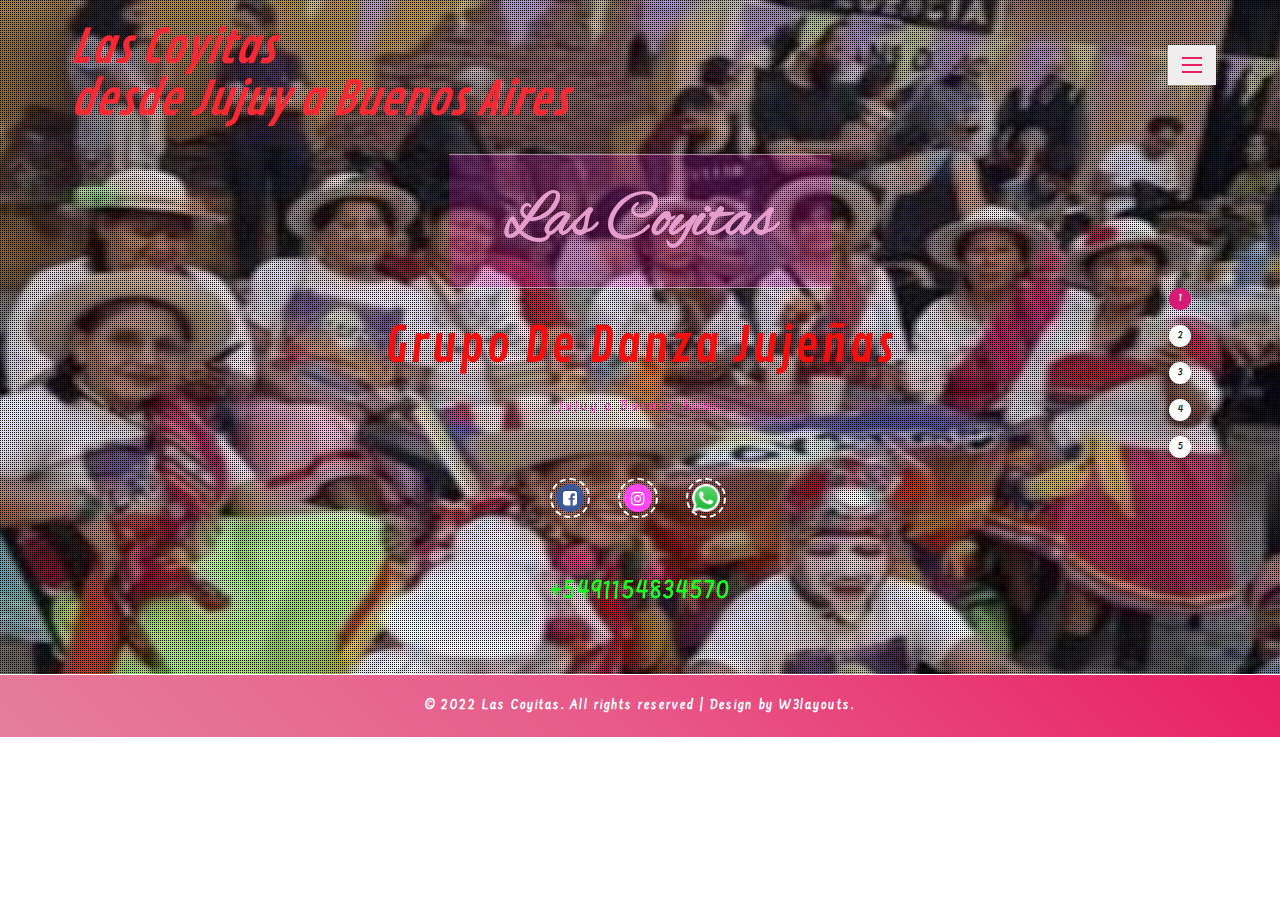
==== docs/index.html @ 51edc8f6 "no message" ====
<!--
	Author: W3layouts
	Author URL: http://w3layouts.com
	License: Creative Commons Attribution 3.0 Unported
	License URL: http://creativecommons.org/licenses/by/3.0/
-->
<!DOCTYPE html>
<html lang="en">
<head>
<title>Las Coyitas desde Jujuy a Buenos Aires</title>
<!-- Meta tag Keywords -->
<meta http-equiv="X-UA-Compatible" content="chrome=1">
<meta name="viewport" content="width=device-width, initial-scale=1.0"&amp;gt;>
<meta http-equiv="Content-Type" content="text/html; charset=utf-8" />
<meta name="keywords" content="Dance web template, Bootstrap Web Templates, Flat Web Templates, Android Compatible web template, Smartphone Compatible web template, free webdesigns for Nokia, Samsung, LG, SonyEricsson, Motorola web design" />
<script type="application/x-javascript"> addEventListener("load", function() { setTimeout(hideURLbar, 0); }, false);
function hideURLbar(){ window.scrollTo(0,1); } </script>
<!--// Meta tag Keywords -->
<!-- css files -->
<link rel="stylesheet" href="css/bootstrap.css"> <!-- Bootstrap-Core-CSS -->
<link rel="stylesheet" href="css/style.css" type="text/css" media="all" /> <!-- Style-CSS --> 
<link rel="stylesheet" href="css/font-awesome.css"> <!-- Font-Awesome-Icons-CSS -->
<link rel="stylesheet" href="css/flexslider.css" type="text/css" media="screen" property="" /> <!-- Flexslider-CSS -->
<!-- //css files -->
<link href="//fonts.googleapis.com/css?family=Alex+Brush&amp;subset=latin-ext" rel="stylesheet">
<link href="//fonts.googleapis.com/css?family=Contrail+One" rel="stylesheet">
<link href="//fonts.googleapis.com/css?family=Farsan&amp;subset=gujarati,latin-ext,vietnamese" rel="stylesheet">
<style>
	img,div.class.container{max-width:100%;height:auto;width: auto;}
	</style>
</head>
<body> 
<!-- banner -->
<div class="main-agile">
	<div class="banner">
	<div class="w3l-overlay">
		<div class="container">
			<h1><a class="w3l-logo" href="index.html">Las Coyitas <br> desde Jujuy a Buenos Aires</a></h1>
			<div class="w3l_banner_info">
				<section class="slider">
					<div class="flexslider">
						<ul class="slides">
							<li>
								<div class="wthree_banner_info_grid">
									<h6>Las Coyitas</h6>
									<h3>Grupo de Danza Jujeñas</h3>
									<p>Jujuy a Buenos Aires</p>
									<div class="social">
										<ul>
											<li><a href="https://www.facebook.com/LasCoyitasJuj" class="link facebook" target="_parent"><span class="fa fa-facebook-square"></span></a></li>
											<li><a href="https://www.instagram.com/lascoyitasjuj/" class="link instagram" target="_parent"><span class="fa fa-instagram"></span></a></li>
											<li><a href="https://wa.me/5491154834570" class="link whatsapp" target="_parent"><img src='images/whatsapp-logo.png'  alt=" " ></a></li>
										</ul>
									</div>
									<p class="w3l-img-right"><a href="https://wa.me/5491154834570"><b>+5491154834570</b></a></p>
								</div>
							</li>
							<li>
								<div class="wthree_banner_info_grid">
									<h6>Las Coyitas</h6>
									<h3>Carnaval Jujeño</h3>
									<p>Se presenta este 19 Febrero 2022 en <a href="https://tecnopolis.gob.ar/">Tecnopolis</a></p>
									<div class="social">
										<ul>
											<li><a href="https://www.facebook.com/LasCoyitasJuj" class="link facebook" target="_parent"><span class="fa fa-facebook-square"></span></a></li>
											<li><a href="https://www.instagram.com/lascoyitasjuj/" class="link instagram" target="_parent"><span class="fa fa-instagram"></span></a></li>
											<li><a href="https://wa.me/5491154834570" class="link whatsapp" target="_parent"><img src='images/whatsapp-logo.png'  alt=" " ></a></li>
										</ul>
									</div>
									<p class="w3l-img-right"><a href="https://wa.me/5491154834570"><b>+5491154834570</b></a></p>
								</div>
							</li>
							
							<li>
								<div class="wthree_banner_info_grid">
									<h6>Las Coyitas</h6>
									<h3>Carnaval Jujeño</h3>
									<p>Se presenta este 20 Febrero 2022 en <a href="https://www.facebook.com/photo/?fbid=1133397440823063&set=a.124702475025903/">Magico</a></p>
									<div class="social">
										<ul>
											<li><a href="https://www.facebook.com/LasCoyitasJuj" class="link facebook" target="_parent"><span class="fa fa-facebook-square"></span></a></li>
											<li><a href="https://www.instagram.com/lascoyitasjuj/" class="link instagram" target="_parent"><span class="fa fa-instagram"></span></a></li>
											<li><a href="https://wa.me/5491154834570" class="link whatsapp" target="_parent"><img src='images/whatsapp-logo.png'  alt=" " ></a></li>
										</ul>
									</div>
									<p class="w3l-img-right"><a href="https://wa.me/5491154834570"><b>+5491154834570</b></a></p>
								</div>
							</li>

							<li>
								<div class="wthree_banner_info_grid">
									<h6>Las Coyitas</h6>
									<h3>MUJERES ARTESANAS Y EMPRENDEDORAS</h3>
									<p>Se presentaba el Sabado 19 Marzo 2022 en la Peña 100% Folklore por<a href="https://www.facebook.com/photo?fbid=272192658435997&set=a.245875631067700">Casa de Jujuy</a></p>
									<div class="social">
										<ul>
											<li><a href="https://www.facebook.com/LasCoyitasJuj" class="link facebook" target="_parent"><span class="fa fa-facebook-square"></span></a></li>
											<li><a href="https://www.instagram.com/lascoyitasjuj/" class="link instagram" target="_parent"><span class="fa fa-instagram"></span></a></li>
											<li><a href="https://wa.me/5491154834570" class="link whatsapp" target="_parent"><img src='images/whatsapp-logo.png'  alt=" " ></a></li>
										</ul>
									</div>
									<p class="w3l-img-right"><a href="https://wa.me/5491154834570"><b>+5491154834570</b></a></p>
								</div>
							</li>

							<li>
								<div class="wthree_banner_info_grid">
									<h2>Las Coyitas</h2>
									<h3>CULTURA JUJEÑA</h3>
									<p>COSTUMBRES Y TRADICIONES</p>
									<div class="social">
										<ul>
											<li><a href="https://www.facebook.com/LasCoyitasJuj" class="link facebook" target="_parent"><span class="fa fa-facebook-square"></span></a></li>
											<li><a href="https://www.instagram.com/lascoyitasjuj/" class="link instagram" target="_parent"><span class="fa fa-instagram"></span></a></li>
											<li><a href="https://wa.me/5491154834570" class="link whatsapp" target="_parent"><img src='images/whatsapp-logo.png'  alt=" " ></a></li>
										</ul>
									</div>
									<p class="w3l-img-right"><a href="https://wa.me/5491154834570"><b>+5491154834570</b></a></p>
								</div>
							</li>
						</ul>
					</div>
				</section>
			</div>			
		</div>
	</div>
	</div>
	<!-- Nav -->
	<div class="col-md-6 w3_agile_menu">
		<div class="agileits_w3layouts_nav">
			<div id="toggle_m_nav">
				<div id="m_nav_menu" class="m_nav">
					<div class="m_nav_ham w3_agileits_ham" id="m_ham_1"></div>
					<div class="m_nav_ham" id="m_ham_2"></div>
					<div class="m_nav_ham" id="m_ham_3"></div>
				</div>
			</div>
			<div id="m_nav_container" class="m_nav wthree_bg">
				<nav class="menu menu--sebastian">
					<ul id="m_nav_list" class="m_nav menu__list">
						<li class="m_nav_item active"> <a href="index.html" class="link link--kumya"><i class="fa fa-home" aria-hidden="true"></i><span data-letters="Inicio">Inicio</span></a></li>
						<li class="m_nav_item"> <a href="galeria.html" class="link link--kumya"><i class="fa fa-picture-o" aria-hidden="true"></i><span data-letters="Galeria">Galeria</span></a></li>
						<li class="m_nav_item"> <a href="comunidad.html" class="link link--kumya"><i class="fa fa-picture-o" aria-hidden="true"></i><span data-letters="Comunidad">Comunidad</span></a></li>
					</ul>
				</nav>
			</div>
		</div>
	</div>
	<div class="clearfix"> </div>
	<!-- //Nav -->
</div>
<!-- //banner -->	
<!-- copyright -->
<div class="w3layouts_copy_right">
	<div class="container">
		<p>© 2022 Las Coyitas. All rights reserved | Design by <a href="http://w3layouts.com">W3layouts.</a></p>
	</div>
</div>
<!-- //copyright -->

<!-- js-scripts -->		
<!-- js -->
<script type="text/javascript" src="js/jquery-2.1.4.min.js"></script>
<script type="text/javascript" src="js/bootstrap.js"></script> <!-- Necessary-JavaScript-File-For-Bootstrap --> 
<!-- //js -->
<!-- flexSlider -->
<script defer src="js/jquery.flexslider.js"></script>
<script type="text/javascript">
$(window).load(function(){
  $('.flexslider').flexslider({
	animation: "slide",
	start: function(slider){
	  $('body').removeClass('loading');
	}
  });
});
</script>
<!-- //flexSlider -->
<!-- menu -->
<script type="text/javascript" src="js/main.js"></script>
<!-- //menu -->
<!-- smooth scrolling -->
<script src="js/SmoothScroll.min.js"></script>
<!-- //smooth scrolling -->
<!-- //js-scripts -->

</body>
</html>
---- docs/css/style.css ----
/*--
Author: W3layouts
Author URL: http://w3layouts.com
License: Creative Commons Attribution 3.0 Unported
License URL: http://creativecommons.org/licenses/by/3.0/
--*/
body{
	padding:0;
	margin:0;
	background:#fff;
	position:relative;
	font-family: 'Farsan', cursive;
}
body a{
    transition:0.5s all;
	-webkit-transition:0.5s all;
	-moz-transition:0.5s all;
	-o-transition:0.5s all;
	-ms-transition:0.5s all;
}
a:hover{
	text-decoration:none;
	transition:0.5s all;
	-webkit-transition:0.5s all;
	-moz-transition:0.5s all;
	-o-transition:0.5s all;
	-ms-transition:0.5s all;
}
input[type="button"],input[type="submit"]{
	transition:0.5s all;
	-webkit-transition:0.5s all;
	-moz-transition:0.5s all;
	-o-transition:0.5s all;
	-ms-transition:0.5s all;
}
h1,h2,h3,h4,h5,h6{
	margin:0;	
	font-family: 'Contrail One', cursive;
}	
p {
    margin: 0;
    font-family: 'Farsan', cursive;
    letter-spacing: 1px;
    font-size: 1.15em;
    color: #999;
    line-height: 1.9em;
}
ul{
	margin:0;
	padding:0;
}
label{
	margin:0;
}
/*-- banner --*/
.banner{
	background:url(../images/bg.jpg) no-repeat center fixed;
	background-size:cover;
	-webkit-background-size:cover;
	-moz-background-size:cover;
	-o-background-size:cover;
	-ms-background-size:cover;
	min-height:793px;
}
.w3l-overlay {
    background: url(../images/overlay.png)repeat;
    min-height: 793px;
}
.banner-2{
	background:url(../images/bg2.jpg) no-repeat center fixed;
	background-size:cover;
	-webkit-background-size:cover;
	-moz-background-size:cover;
	-o-background-size:cover;
	-ms-background-size:cover;
	min-height:730px;
}
.banner-3{
	background:url(../images/bg1.jpg) no-repeat center fixed;
	background-size:cover;
	-webkit-background-size:cover;
	-moz-background-size:cover;
	-o-background-size:cover;
	-ms-background-size:cover;
	min-height:860px;
}
.banner-4{
	background:url(../images/bg3.jpg) no-repeat center fixed;
	background-size:cover;
	-webkit-background-size:cover;
	-moz-background-size:cover;
	-o-background-size:cover;
	-ms-background-size:cover;
	min-height:930px;
}
.banner-5{
	background:url(../images/bg4.jpg) no-repeat center fixed;
	background-size:cover;
	-webkit-background-size:cover;
	-moz-background-size:cover;
	-o-background-size:cover;
	-ms-background-size:cover;
	min-height:900px;
}
.banner-6{
	background:url(../images/bg5.jpg) no-repeat center fixed;
	background-size:cover;
	-webkit-background-size:cover;
	-moz-background-size:cover;
	-o-background-size:cover;
	-ms-background-size:cover;
	min-height:900px;
}
h1 a.w3l-logo {
    font-size: 1.3em;
    margin-top: .5em;
    display: inline-block;
	color:rgb(248, 41, 51);
	font-style:italic;
	float: left;
}
.w3l-logo span {
    display: block;
    font-size: .25em;
    color: #f80f9f;
    text-transform: capitalize;
    font-weight: 100;
    letter-spacing: 15px;
}
p.w3l-img-right  {
    font-size: 2em !important;
    color: rgb(255, 255, 255) !important;
    letter-spacing: 2px !important;
    padding-top: 1.2em !important;
	margin: 0 !important;
}
/*-- //top-nav --*/
.wthree_banner_info_grid {
    text-align: center;
}
.w3l_banner_info {
    width: 62%;
    margin: 14em auto 0;
}
.w3l_banner_info h3 {
    font-size: 4em;
    color: rgb(245, 14, 14);
    text-transform: capitalize;
    letter-spacing: 2px;
}
.w3l_banner_info p {
    font-size: 1.1em;
    color: #fc34b9;
    letter-spacing: 3px;
    margin: 1.2em 0 5em;
}
.wthree_banner_info_grid h6, .wthree_banner_info_grid h2 {
    font-size: 5em;
    color: rgb(228, 157, 204);
    padding: .5em 0;
    border-bottom: 1px solid rgba(255, 255, 255, 0.51);
    border-top: 1px solid rgba(255, 255, 255, 0.51);
    width: 54%;
    margin:0 auto .5em;
    font-family: 'Alex Brush', cursive;
    font-weight: bold;
    background: rgba(238, 9, 207, 0.2);
	
}
/*--social-icons--*/
.social {
    text-align: center;
    transform: translateY(-50%);
}
.social li {
    display: inline;
    margin-right: 7px;
}
.social .link {
    display: inline-block;
    vertical-align: middle;
    position: relative;
    width: 40px;
    height: 40px;
    border-radius: 50%;
	-webkit-border-radius: 50%;
    -moz-border-radius: 50%;
    -o-border-radius: 50%;
    -ms-border-radius: 50%;
    border: 2px dashed white;
    background-clip: content-box;
    padding: 4px;
    transition: .5s;
    color: #D7D0BE;
    margin-left: 10px;
    margin-right: 8px;
    text-shadow: 0 -1px 0 rgba(0, 0, 0, 0.2),
	0 1px 0 rgba(255, 255, 255, 0.2);
    font-size: 16px;
}
.social .link span {
	display: block;
	position: absolute;
	text-align: center;
	top: 50%;
	left: 50%;
	transform: translate(-50%, -50%);
    -webkit-transform:translate(-50%, -50%);
    -ms-transform:translate(-50%, -50%);
    -o-transform: translate(-50%, -50%);
    -moz-transform: translate(-50%, -50%);
}
.social .link:hover {
    color: white;
    transform: translateX(0px) rotate(360deg);
}
.social .link.instagram {
	background-color: rgb(255, 71, 246);
	color: white;
}
.social .link.facebook {
  background-color: #3B5998;
  color: white;
}
.social .link.whastapp {
	background-color: #0fec1a;
    color: white;
}
/*--//social-icons--*/
/*-- menu --*/
.m_nav_ham{
    box-sizing: border-box;
    -webkit-transition-duration: 0.3s;
    -moz-transition-duration: 0.3s;
    -ms-transition-duration: 0.3s;
    transition-duration: 0.3s;
}
#m_nav_container {
    width: 100%;
    height: 82px;
    background-color:#eb58cb;
    position: fixed;
    display: none;
    top: 2%;
    left: 0;
    text-align: center;
}
.wthree_bg{
	-webkit-transform: translate(0, -100%);
    -ms-transform: translate(0, -100%);
    transform: translate(0, -100%);
    -webkit-transition: all 0.5s cubic-bezier(0.175, 0.885, 0.32, 1.275);
    transition: all 0.5s cubic-bezier(0.175, 0.885, 0.32, 1.275);
}
.wthree_bg.container_open{
    -webkit-transform: translate(0, 0);
    -ms-transform: translate(0, 0);
    transform: translate(0, 0);
}
#m_nav_bar {
    width: 80%;
    margin: auto;
}
#m_nav_list {
    list-style: none;
    margin:1.5em 0 0;
}
.m_nav_item {
	display: inline-block;
    margin: 0 1em;
}
.m_nav_item a {
    text-decoration: none;
    color: #fff !important;
    text-transform: uppercase;
    font-weight: 600;
    letter-spacing: 2px;
    -webkit-transition-duration: 0.5s;
    padding: 10px 30px;
}
.container_open {
    position: fixed !important;
    display: block;
    height: 120px;
}
#m_nav_menu {
    position: fixed;
    top: 4%;
    z-index: 3;
    cursor: pointer;
    right: 13%;
    background: #efeded;
    padding: .5em 1em;
}
.m_nav_ham {
    width: 20px;
    height: 2px;
    background: #E91E63;
    margin: 5px auto;
}
.m_nav_ham_1_open {
    -webkit-transform: rotate(45deg);
    -moz-transform: rotate(45deg);
    -ms-transform: rotate(45deg);
    transform: rotate(45deg);
    margin-top: 15px;
}
.m_nav_ham_2_open {
    -webkit-transform: rotate(-45deg);
    -moz-transform: rotate(-45deg);
    -ms-transform: rotate(-45deg);
    transform: rotate(-45deg);
    margin-top:-7px;
}
.m_nav_ham_3_open {
    opacity: 0;
}
.button_open {
    background: #333;
}
.menu__list li a i{
	padding-right:1em;
}
.link--kumya:hover i,.menu__list .active a i{
	color:#E91E63;
}
ul.dropdown-menu.agile_short_dropdown {
    padding: 0;
    background: none;
    box-shadow: none;
	padding-left: 3em;
    border: none;
}
ul.dropdown-menu.agile_short_dropdown li {
    color: #fff !important;
    list-style: none;
    padding: .3em 0 !important;
}
ul.dropdown-menu.agile_short_dropdown li a{
    padding:0;
	
}
.link {
	outline: none;
	position: relative;
	display: inline-block;
}
/* Kumya */
.link--kumya {
	overflow: hidden;
    line-height: 1;
}
.link--kumya:hover,.menu__list .active a {
	color:#fff;
}
.link--kumya::after {
	content: '';
	position: absolute;
	height: 100%;
	width: 100%;
	top: 0;
	right: 0;
	z-index: -1;
	background: #ffffff;
	-webkit-transform: translate3d(101%,0,0);
	transform: translate3d(101%,0,0);
	-webkit-transition: -webkit-transform 0.5s;
	transition: transform 0.5s;
	-webkit-transition-timing-function: cubic-bezier(0.7,0,0.3,1);
	transition-timing-function: cubic-bezier(0.7,0,0.3,1);
}
.link--kumya:hover::after,.menu__list .active a::after {
	-webkit-transform: translate3d(0,0,0);
	transform: translate3d(0,0,0);
}
.link--kumya span {
	display: inline-block;
    position: relative;
}
.link--kumya span::before {
	content: attr(data-letters);
	position: absolute;
	color: #212121;
	left: 2px;
	overflow: hidden;
	white-space: nowrap;
	width: 0%;
	-webkit-transition: width 0.5s;
	transition: width 0.5s;
	-webkit-transition-timing-function: cubic-bezier(0.7,0,0.3,1);
	transition-timing-function: cubic-bezier(0.7,0,0.3,1);
}
.link--kumya:hover span::before,.menu__list .active a span::before {
	width: 100%;
}
ul.dropdown-menu {
    background: #31bdfd !important;
    box-shadow: 0 0 0;
    border: none;
    top: 3em;
    left: 0 !important;
    min-width: 143px;
    text-align: center;
    right: 0 !important;
    padding: 1em 0 !important;
}
.dropdown-menu > li > a:hover, .dropdown-menu > li > a:focus {
    text-decoration: none;
    background-color: transparent !important;
    color:#fb4e4e !important;
	font-weight:600;
}
/*-- //menu --*/
/*-- //banner --*/
/*-- about section --*/
section.about-w3l, .classes-w3l, .team-agileinfo, #gallery, .mail{
	padding:3em 0;
}
section.about-w3l h3 {
    font-size: 3em;
    font-weight: bold;
    color: #03A9F4;
    letter-spacing: 1px;
}
section.about-w3l h4 {
    font-size: 1.5em;
    color: #fff;
    padding: .8em 0 2em;
    letter-spacing: 1px;
	position:relative;
}
section.about-w3l h4:after {
    content: '';
    position: absolute;
    background-color: #E91E63;
    width: 80px;
    height: 2px;
    left: 40%;
    bottom: 27%;
}
p.w3lpara-w3l {
    color: #dfdfdf;
    font-size: 1.3em;
    margin-bottom: 1em;
}
section.about-w3l div#slideshow-banner { 
	height:400px; 
	width:100%; 
	overflow:hidden; 
	position:relative; 
	margin:0px auto; 
}
section.about-w3l div#slideshow-banner ul { 
	width:100%; 
	height:100%; 
}
ul li {
	list-style-type:none;
}
section.about-w3l #slideshow-controller {
	position: absolute;
	bottom: 10px;
	left: 45%;
}
section.about-w3l #slideshow-banner ul { 
	position: relative; 
}
section.about-w3l #slideshow-banner ul .slideshow-item { 
	position: absolute; 
}
section.about-w3l #slideshow-banner ul li.slideshow-item img {
	width:100%;
	height:auto;
}
section.about-w3l #controller-left {
	position: absolute;
	left: 2%;
	top: 45%;
	cursor: pointer;
}
section.about-w3l #controller-right {
	position: absolute;
	right: 2%;
	top: 45%;
	cursor: pointer;
}
section.about-w3l .controller-item {
	display: inline-block;
	width: 10px;
	height: 10px;
	background: #f00;
	margin-right: 10px;
	border-radius: 10px;
	opacity: 0.5;
	cursor: pointer;
}
section.about-w3l .controller-item-hover {
	opacity: 1;
	background: #ccc;
	transform: rotateX(360deg);
	transition: transform 2s;
}
section.about-w3l .slideshow-transform {
	transform: scale(1.7, 1.7);
	transition: transform 8s;
}
/*-- //about section --*/
/* Shutter In Horizontal */
/*-- w3layouts --*/
/*-- agileits --*/
h2.title-w3l {
    font-size: 3.5em;
    color: rgb(172, 10, 123);
    text-align: center;
    border-bottom: 2px solid #E91E63;
    width: 23%;
    border-radius: 13px 0;
    margin: 0 auto 1.2em;
}
a.hvr-shutter-in-horizontal {
  display: inline-block;
  vertical-align: middle;
  -webkit-transform: translateZ(0);
  transform: translateZ(0);
  box-shadow: 0 0 1px rgba(0, 0, 0, 0);
  -webkit-backface-visibility: hidden;
  backface-visibility: hidden;
  -moz-osx-font-smoothing: grayscale;
  position: relative;
  background: #4baf4f;
  -webkit-transition-property: color;
  transition-property: color;
  -webkit-transition-duration: 0.3s;
  transition-duration: 0.3s;
      padding: 0.7em 1em;
	  color:#fff;
}
a.hvr-shutter-in-horizontal:before {
  content: "";
  position: absolute;
  z-index: -1;
  top: 0;
  bottom: 0;
  left: 0;
  right: 0;
  background:#f44236;
  -webkit-transform: scaleX(1);
  transform: scaleX(1);
  -webkit-transform-origin: 50%;
  transform-origin: 50%;
  -webkit-transition-property: transform;
  transition-property: transform;
  -webkit-transition-duration: 0.3s;
  transition-duration: 0.3s;
  -webkit-transition-timing-function: ease-out;
  transition-timing-function: ease-out;
}
a.hvr-shutter-in-horizontal:hover, a.hvr-shutter-in-horizontal:focus, a.hvr-shutter-in-horizontal:active {
  color: white;
}
a.hvr-shutter-in-horizontal:hover:before, a.hvr-shutter-in-horizontal:focus:before, a.hvr-shutter-in-horizontal:active:before {
  -webkit-transform: scaleX(0);
  transform: scaleX(0);
}
.col-bottom {
    margin: 1.2em 0 1.2em 0;
}
.col-bottom.two {
    margin: 0 0 1.2em 0;
}
.second-class-w3l, .team-grid-2 {
    margin-top: 4em;
}
.col-news-top .date-in {
    overflow: hidden;
    position: relative;
    display: block;
    width: 250px;
    height: 250px;
    border-radius: 50%;
	-webkit-border-radius: 50%;
    -moz-border-radius: 50%;
    -o-border-radius: 50%;
    -ms-border-radius: 50%;
}
.col-bottom a {
    margin: 1em 0;
	font-size:1em;
}
.col-news-top .date-in .month-in {
	position: absolute;
	height:100%;
	width: 50%;
	top: 0;
	left: 0;
	background: rgba(75, 235, 247, 0.34);
	text-align: center;
	-webkit-transition: all 0.3s ease;
	transition: all 0.3s ease;
}
.col-news-top .date-in:hover .month-in {
	width: 100%;
}
.col-news-top .date-in .month-in  {
	display: inline-block;
	font-weight: 800;
	text-transform: uppercase;
	color: #ffffff;
	top:23%;
	margin-top: -60px;
	position: absolute;
	left: 0;
	right: 0;
}
.col-news-top .date-in .month-in .day {
  font-size: 3.5em;
  line-height: 102px;
  margin-bottom: -24px;
  font-weight: 400;
}
.col-news-top .date-in .month-in .month {
	font-size: 14px;
	line-height: 14px;
	padding-top: 6em;
}
.col-news-top .date-in .month-in span {
	display: block;
}
span.like {
    font-size: 1.9em;
    color: #fff;
    font-weight: bold;
    text-transform: uppercase;
    letter-spacing: 2px;
    margin-top: 3.7em;
}
.col-news-top img {
    border-radius: 50%;
    -webkit-border-radius: 50%;
    -moz-border-radius: 50%;
    -o-border-radius: 50%;
    -ms-border-radius: 50%;
}
/*-- model --*/  
.modal-header h4{
	color: black;
    font-size: 2em;
    text-transform: uppercase;
    letter-spacing: 2px;
    text-align: center;
    font-weight: bold;
}
.modal-header h5 {
    color: #03A9F4;
    font-size: 1.3em;
    letter-spacing: 1px;
    text-align: center;
    margin: .5em 0 1em;
}
.modal-header span {
    font-size: 1.1em;
    color: #777;
    letter-spacing: 1px;
    line-height: 33px;
    padding-bottom: 16px;
	display:inline-block;
	margin-top:1em;
}
.modal-header img{
    float: left;
    width: 100%;
}
/*-- //model --*/  
/*-- team section --*/
/* full height demo */
html.demo-full-height,
html.demo-full-height body,
html.demo-full-height .jarallax {
    height: 100%;
}
html.demo-full-height .jarallax {
    min-height: 600px;
}
section.team-agileinfo h3.text-center {
	font-size:40px;
	font-weight:bold;
	color:#fff;
	padding-bottom:50px;
	font-family: 'Poiret One', cursive;
	position:relative;
}
section.team-agileinfo h3.text-center:before {
	content:'';
	position:absolute;
	background-color:#fff;
	width:300px;
	height:2px;
	left:20%;
	bottom:2%;
} 
section.team-agileinfo h3.text-center:after {
	content:'';
	position:absolute;
	background-color:#fff;
	width:300px;
	height:2px;
	right:20%;
	bottom:2%;
}
section.team-agileinfo span.fa.fa-star-o {
    font-size: 25px;
    color:#fff;
    display: block;
    text-align: center;
    margin-top: -16px;
    margin-bottom: 50px;
}
section.team-agileinfo .view {
	width:100%;
	height:auto;
	margin:0 auto;
	overflow: hidden;
	position: relative;
	text-align: center;
	background: #03A9F4;
    cursor: default;
}
section.team-agileinfo .view .mask1, section.team-agileinfo .view .mask2, section.team-agileinfo .view .mask3, section.team-agileinfo .view .mask4, section.team-agileinfo .view .content {
	width:100%;
	height:100%;
	position: absolute;
	overflow: hidden;
	top: 0;
	left: 0;
}
section.team-agileinfo .view img {
	display: block;
	position: relative;
}
section.team-agileinfo .view h4 {
	text-transform: uppercase;
	color: #fff;
	text-align: center;
	position: relative;
	font-size: 20px;
	font-weight:normal;
	padding: 10px;
	background:#E91E63;
	margin: 40px 0 0 0;
}
section.team-agileinfo .view ul.team-social {
	position: relative;
    padding: 25px 0;
    text-align: center;
}
section.team-agileinfo .view ul.team-social li {
	display:inline-block;
}
section.team-agileinfo .view ul.team-social li a i.fa {
	width: 37px;
    height: 37px;
    line-height: 35px;
    font-size: 16px;
    color: #fff;
    border: 1px solid #fff;
    background-color: transparent;
    text-align: center;
}
section.team-agileinfo .view ul.team-social li a i.fa.fa-facebook:hover {
	background-color:#3b5998;
	color:#fff;
	border-color:#3b5998;
}
section.team-agileinfo .view ul.team-social li a i.fa.fa-youtube:hover {
	background-color:#cd201f;
	color:#fff;
	border-color:#cd201f;
}
section.team-agileinfo .view ul.team-social li a i.fa.fa-twitter:hover {
	background-color:#1da1f2;
	color:#fff;
	border-color:#1da1f2;
}
section.team-agileinfo .view ul.team-social li a i.fa.fa-google-plus:hover {
	background-color:#dd4b39;
	color:#fff;
	border-color:#dd4b39;
}
section.team-agileinfo .view ul.team-social li a i.fa.fa-linkedin:hover {
	background-color:#0077b5;
	color:#fff;
	border-color:#0077b5;
}
section.team-agileinfo .view ul.team-social li a i.fa.fa-whatsapp:hover {
	background-color:#17f310;
	color:#fff;
	border-color:#17f50f;
}
section.team-agileinfo .view ul.team-social li a i.fa:hover {
    -webkit-animation: spin 2s linear infinite;
	animation: spin 2s linear infinite;
	-moz-animation: spin 2s linear infinite;
	-o-animation: spin 2s linear infinite;
	-ms-animation: spin 2s linear infinite;
}
@keyframes spin {
  0% { transform: rotate(0deg); }
  100% { transform: rotate(360deg); }
}
section.team-agileinfo .view p.info {
   display: inline-block;
   font-weight:normal;
   font-size: 16px;
   color: #fff;
   text-align: center;
   padding: 7px 10px;
   background:#E91E63;
   color: #fff;
   text-transform:capitalize;
}
/*-- //team section --*/
/*--portfolio--*/
.portfolio-grids {
    padding: 0;
}
/*--SAP--*/
.sap_tabs {
    clear: both;
    padding: 0;
    text-align: center;
}
.tab_box{
	background:#fd926d;
	padding: 2em;
}
.top1{
	margin-top: 2%;
}
.resp-tabs-list {
    list-style: none;
    padding: 0;
    margin: 0 auto 2em;
    text-align: center;
    display: inline-block;
}
.resp-tab-item {
    color: #03A9F4;
    font-size: 1.5em;
    font-weight: 500;
    margin-left: 1em;
    text-align: center;
    list-style: none;
    outline: none;
    -webkit-transition: 0.5s all;
    -moz-transition: 0.5s all;
    -ms-transition: 0.5s all;
    -o-transition: 0.5s all;
    transition: 0.5s all;
    padding: 0 1em;
    float: left;
	cursor: pointer;
    border-bottom: 4px double #fff;
    letter-spacing: 1px;
}
.resp-tab-active, .resp-tab-item:hover {
    text-shadow: none;
    color: #E91E63;
}
.resp-tabs-container {
	padding: 0px;
	clear: left;	
}
h2.resp-accordion {
	cursor: pointer;
	padding: 5px;
	display: none;
}
.resp-tab-content {
	display: none;
}
.resp-content-active, .resp-accordion-active {
   display: block;
}
.tab_img{
	padding:2em 0 0;
	display: block;
}
.portfolio-grids img.img-responsive {
    width: 100%; 
	-webkit-transition: .5s all;
	-moz-transition: .5s all;
    transition: .5s all;
}
.gallery-grid {
    transition: .5s all;
    overflow: hidden;
	cursor: pointer;
}
.gallery-grid:hover img {
	-webkit-transform: scale(1.1);
	-moz-transform: scale(1.1);
	-o-transform: scale(1.1);
	-ms-transform: scale(1.1);
    transform: scale(1.1);
}
/*--//portfolio--*/
/*-- //Gallery --*/
/*-- mail --*/
.agileinfo_mail_grid_right input[type="text"], .agileinfo_mail_grid_right input[type="email"], .agileinfo_mail_grid_right textarea {
    outline: none;
    padding: 10px;
    font-size: 1em;
    color: #555;
    background: #f5f5f5;
    width: 100%;
	letter-spacing:1px;
    border: 1px solid #E6E6E6;
}
.agileinfo_mail_grid_right textarea {
    min-height: 200px;
    margin: 1em 1.1em;
    width: 95.9% !important;
	resize: none;
}
.agileinfo_mail_grid_right input[type="submit"], .agileinfo_mail_grid_right input[type="reset"] {
    outline: none;
    padding: 10px 0;
    font-size: 1em;
    color: #fff;
    background: #E91E63;
    width: 46.6%;
    border: none;
	letter-spacing:1px;
    text-transform: uppercase;
    margin-left: 1em;
	-webkit-transition:0.5s all;
	-moz-transition:0.5s all;
	-o-transition:0.5s all;
	-ms-transition:0.5s all;
	 transition:0.5s all;
}
.agileinfo_mail_grid_right input[type="submit"]:hover, .agileinfo_mail_grid_right input[type="reset"]:hover {
    background: #fff;
    color: #000;
}
.agileinfo_mail_grid_right input[type="text"]:nth-child(2), .agileinfo_mail_grid_right input[type="email"] {
    margin: 1em 0 0;
}
.contact-left-w3ls .glyphicon {
    font-size: 1.2em;
    border: 1px solid #03bcf4;
    padding: 13px 15px;
    color: #4b03f4;
}
.contact-left-w3ls h4,.contact-left-w3ls h5{
	text-align:left;
}
.contact-left-w3ls h4 {
    color: #fff;
    font-size: 1.3em;
    margin-bottom: .5em;
}
.contact-left-w3ls p {
    color: #dad6d6;
}
.contact-left-w3ls p a{
	color:#dad6d6;
}
.contact-left-w3ls p a:hover{
	color:#E91E63;
}
.mail-w3 {
    padding: 2em 0;
}
.call {
    padding-bottom: 2em;
}
.contact-left-w3ls h3 {
    font-size: 2em;
    color: #f403d4;
    margin-bottom: 1em;
    text-align: left;
}
/*-- //mail --*/
.w3layouts_copy_right {
    padding: 1.2em 0;
    text-align: center;	
/* Permalink - use to edit and share this gradient: http://colorzilla.com/gradient-editor/#e57e9e+0,e85a89+47,e91e63+100 */
background: rgb(194, 72, 167); /* Old browsers */
background: -moz-linear-gradient(45deg, rgba(229,126,158,1) 0%, rgba(232,90,137,1) 47%, rgba(233,30,99,1) 100%); /* FF3.6-15 */
background: -webkit-linear-gradient(45deg, rgba(229,126,158,1) 0%,rgba(232,90,137,1) 47%,rgba(233,30,99,1) 100%); /* Chrome10-25,Safari5.1-6 */
background: linear-gradient(45deg, rgba(229,126,158,1) 0%,rgba(232,90,137,1) 47%,rgba(233,30,99,1) 100%); /* W3C, IE10+, FF16+, Chrome26+, Opera12+, Safari7+ */
}
.w3layouts_copy_right p {
    color: #fff;
    font-weight: 600;
    letter-spacing: 2px;
    font-size: 1.1em;
}
.w3layouts_copy_right p a{
	color:#fff;
	text-decoration:none;
}
.w3layouts_copy_right p a:hover{
	color:#000;
}


/*--responsive--*/

@media(max-width: 1680px){

}
@media(max-width: 1600px){

}
@media(max-width: 1440px){
	#m_nav_menu {
		top: 5%;
		right: 11%;
	}
	.w3l_banner_info {
		margin: 11em auto 0;
	}
	.banner, .w3l-overlay {
		min-height: 700px;
	}
}
@media(max-width: 1366px){
	#m_nav_menu {
		right: 7%;
	}
}
@media(max-width: 1280px){
	.wthree_banner_info_grid h6, .wthree_banner_info_grid h2 {
		font-size: 4.5em;
	}
	.w3l_banner_info h3 {
		font-size: 3.5em;
	}
	p.w3l-img-right {
		padding-top: 1em !important;
	}
	.banner, .w3l-overlay {
		min-height: 660px;
	}
	section.about-w3l, .classes-w3l, .team-agileinfo, #gallery, .mail {
		padding: 2em 0 3em;
	}
	#m_nav_menu {
		right: 5%;
	}
}
@media(max-width: 1080px){
	.m_nav_item {
		margin: 0 .5em;
	}
	.m_nav_item a {
		padding: 10px 22px;
	}
	.menu__list li a i {
		padding-right: .8em;
	}
	.wthree_banner_info_grid h6, .wthree_banner_info_grid h2 {
		font-size: 4.3em;
		padding: .4em 0;
	}
	.w3l_banner_info h3 {
		font-size: 3em;
	}
	.w3l_banner_info p {
		margin: 1em 0 4em;
	}
	.banner, .w3l-overlay {
		min-height: 620px;
	}
	p.w3l-img-right {
		font-size: 1.8em !important;
	}
	h2.title-w3l {
		font-size: 3.2em;
		margin: 0 auto 1em;
	}
	section.about-w3l h3 {
		font-size: 2.8em;
	}
	section.about-w3l h4 {
		font-size: 1.4em;
	}
	p.w3lpara-w3l {
		font-size: 1.2em;
	}
	section.team-agileinfo .view p.info {
		font-size: 15px;
		padding: 4px 15px;
	}
	section.team-agileinfo .view ul.team-social li a i.fa {
		width: 32px;
		height: 32px;
		line-height: 30px;
		font-size: 14px;
	}
	section.team-agileinfo .view h4 {
		font-size: 17px;
		margin: 31px 0 0 0;
	}
	.contact-left-w3ls .glyphicon {
		padding: 12px 13px;
	}
	.contact-left-w3ls h4 {
		margin-bottom: .3em;
	}
	.mail-w3 {
		padding: 1.8em 0;
	}
	.call {
		padding-bottom: 1.8em;
	}
	.agileinfo_mail_grid_right textarea {
		min-height: 180px;
		width: 94% !important;
	}
	.agileinfo_mail_grid_right input[type="submit"], .agileinfo_mail_grid_right input[type="reset"] {
		width: 45.5%;
	}
}
@media(max-width: 1050px){

}
@media(max-width: 1024px){
	#m_nav_menu {
		right: 4%;
		padding: .4em .8em;
	}
	section.about-w3l h3 {
		font-size: 2.7em;
	}
	h2.title-w3l {
		font-size: 3em;
	}
	.banner, .w3l-overlay {
		min-height: 610px;
	}
}
@media (max-width: 480px){
	.wthree_banner_info_grid h6, .wthree_banner_info_grid h2 {
		font-size: 4em;
		width: auto;
	}
	.w3l_banner_info h3 {
		font-size: 2.8em;
		letter-spacing: 1px;
	}
	.w3l_banner_info p {
		font-size: 1em;
		letter-spacing: 2px;
	}
	.banner, .w3l-overlay {
		min-height: 590px;
	}
	.m_nav_item a {
		padding: 10px 18px;
	}
	section.about-w3l h4:after {
		left: 30%;
		bottom: 30%;
	}
	p.w3lpara-w3l {
		font-size: 1.3em;
	}
	section.about-w3l div#slideshow-banner {
		margin: 3em auto 0;
	}
	h2.title-w3l {
		width: 32%;
	}
	.col-news-top .date-in {
		width: 200px;
		height: 200px;
	}
	span.like {
		font-size: 1.5em;
		margin-top: 3.5em;
	}
	.col-news-top .date-in .month-in {
		top: 30%;
	}
	.second-class-w3l, .team-grid-2 {
		margin-top: 3em;
	}
	.team-w3ls {
		padding: 0 .8em;
	}
	section.team-agileinfo .view ul.team-social li a i.fa {
		width: 27px;
		height: 27px;
		line-height: 26px;
		font-size: 12px;
	}
	section.team-agileinfo .view ul.team-social {
		padding: 17px 0;
	}
	section.team-agileinfo .view h4 {
		font-size: 16px;
		margin: 22px 0 0 0;
	}
	.contact-icon-wthree {
		float: left;
		width: 11%;
	}
	.agileinfo_mail_grid_right {
		margin-top: 3em;
	}
	.agileinfo_mail_grid_right textarea {
		width: 95.6% !important;
	}
	.agileinfo_mail_grid_right input[type="submit"], .agileinfo_mail_grid_right input[type="reset"] {
		width: 46.6%;
	}
}
@media(max-width: 900px){
	.menu__list li a i {
		padding-right: .5em;
	}
	.m_nav_item a {
		padding: 10px 15px;
	}
}
@media(max-width: 800px){
	.m_nav_item a {
		letter-spacing: 1px;
	}
	.m_nav_item {
		margin: 0 .2em;
	}
}
@media(max-width: 768px){
	.banner, .w3l-overlay {
		min-height: 865px;
	}
	.w3l_banner_info {
		margin: 17em auto 0;
	}
	p.w3l-img-right {
		padding-top: 2.5em !important;
	}
	#m_nav_menu {
		right: 3%;
		top: 4%;
	}
}
@media(max-width: 736px){
	.w3l_banner_info {
		margin: 9em auto 0;
	}
	p.w3l-img-right {
		padding-top: 1em !important;
	}
	.w3l_banner_info h3 {
		font-size: 2.5em;
	}
	p.w3l-img-right {
		font-size: 1.7em !important;
	}
	.banner, .w3l-overlay {
		min-height: 536px;
	}
	.wthree_banner_info_grid h6, .wthree_banner_info_grid h2 {
		font-size: 3.8em;
		width: 56%;
	}
	h2.title-w3l {
		font-size: 2.8em;
	}
	.team-w3ls {
		float: left;
		width: 50%;
		padding: 0 1.5em;
	}
	.team-w3ls:nth-child(3), .team-w3ls:nth-child(4) {
		margin-top: 3em;
	}
	section.team-agileinfo .view ul.team-social li a i.fa {
		width: 37px;
		height: 37px;
		line-height: 34px;
		font-size: 16px;
	}
	section.team-agileinfo .view h4 {
		font-size: 20px;
		margin: 72px 0 0 0;
	}
	section.team-agileinfo .view ul.team-social {
		padding: 30px 0;
	}
	section.team-agileinfo .view p.info {
		font-size: 16px;
	}
	.contact-left-w3ls h3 {
		font-size: 1.8em;
	}
	.wthree_contact_left_grid {
		float: left;
		width: 50%;
	}
	#m_nav_container {
		height: 365px;
	}
	.m_nav_item {
		display: block;
		margin: 1em 0;
	}
	.m_nav_item a {
		padding: 11px 31px;
	}
	.m_nav_item a {
		letter-spacing: 2px;
	}
	section.about-w3l h3 {
		font-size: 2.6em;
	}
	section.about-w3l h4 {
		font-size: 1.35em;
	}
	section.about-w3l h4:after {
		left: 28%;
	}
}
@media(max-width: 667px){
	section.team-agileinfo .view h4 {
		margin: 60px 0 0 0;
	}
	.col-news-top .date-in {
		width: 180px;
		height: 180px;
	}
	.col-news-top .date-in .month-in {
		top: 34%;
	}
	span.like {
		margin-top: 3em;
	}
}
@media(max-width: 640px){
	h1 a.w3l-logo {
		font-size: 1.2em;
	}
	.w3l-logo span {
		letter-spacing: 14px;
	}
	.wthree_banner_info_grid h6, .wthree_banner_info_grid h2 {
		font-size: 3.5em;
	}
	.wthree_banner_info_grid h6, .wthree_banner_info_grid h2 {
		font-size: 3.5em;
	}
	p.w3l-img-right {
		font-size: 1.6em !important;
	}
	.w3l_banner_info h3 {
		font-size: 2.3em;
	}
	h2.title-w3l {
		font-size: 2.6em;
	}
	section.about-w3l h3 {
		font-size: 2.5em;
	}
	section.about-w3l h4:after {
		left: 33%;
	}
	.col-news-top .date-in {
		width: 165px;
		height: 165px;
	}
	span.like {
		margin-top: 3.5em;
		font-size: 1.3em;
	}
}
@media(max-width: 600px){
	.wthree_banner_info_grid h6, .wthree_banner_info_grid h2 {
		font-size: 3.2em;
	}
	.w3l_banner_info h3 {
		font-size: 2.1em;
	}
	.w3l_banner_info {
		margin: 10em auto 0;
	}
	section.team-agileinfo .view h4 {
		margin: 40px 0 0 0;
	}
	.agileinfo_mail_grid_right textarea {
		width: 94% !important;
	}
	.agileinfo_mail_grid_right input[type="submit"], .agileinfo_mail_grid_right input[type="reset"] {
		width: 45.5%;
	}
}
@media(max-width: 568px){
	section.about-w3l h4:after {
		left: 38%;
	}
	.col-news-top .date-in {
		width: 159px;
		height: 159px;
	}
	.col-news-top {
		padding: 0 .5em;
	}
	h2.title-w3l {
		width: 36%;
	}
}
@media(max-width: 480px){
	h1 a.w3l-logo {
		font-size: 1.1em;
	}
	.w3l-logo span {
		letter-spacing: 13px;
	}
	.w3l_banner_info h3 {
		font-size: 1.8em;
	}
	.w3l_banner_info {
		width: 71%;
	}
	.w3l_banner_info {
		margin: 9.5em auto 0;
	}
	p.w3l-img-right {
		font-size: 1.5em !important;
	}
	h2.title-w3l {
		font-size: 2.3em;
	}
	section.about-w3l h3 {
		font-size: 2.3em;
	}
	section.about-w3l h4 {
		font-size: 1.25em;
	}
	section.about-w3l h4:after {
		left: 42%;
	}
	p.w3lpara-w3l {
		font-size: 1.2em;
	}
	p {
		line-height: 1.8em;
	}
	.col-news-top .date-in {
		width: 250px;
		height: 250px;
	}
	.col-news-top .date-in .month-in {
		top: 24%;
	}
	.col-news-top {
		width: 100%;
		padding: 0 6em;
	}
	.col-news-top:nth-child(2) {
		margin: 2.5em 0;
	}
	span.like {
		margin-top: 6em;
		letter-spacing: 1px;
	}
	.team-w3ls {
		padding: 0 1em;
	}
	section.team-agileinfo .view ul.team-social li a i.fa {
		width: 30px;
		height: 30px;
		line-height: 30px;
		font-size: 14px;
	}
	section.team-agileinfo .view h4 {
		margin: 30px 0 0 0;
		font-size: 16px;
	}
	.team-w3ls:nth-child(3), .team-w3ls:nth-child(4) {
		margin-top: 2em;
	}
	.resp-tab-item {
		font-size: 1.3em;
	}
	.portfolio-grids {
		width: 50%;
	}
	.contact-icon-wthree {
		float: left;
		width: 16%;
	}
	.agileinfo_mail_grid_right input[type="submit"], .agileinfo_mail_grid_right input[type="reset"] {
		width: 45%;
	}
	.agileinfo_mail_grid_right textarea {
		min-height: 160px;
	}
}
@media(max-width: 440px){
	h2.title-w3l {
		width: 44%;
	}
	section.team-agileinfo .view ul.team-social {
		padding: 20px 0;
	}
	.wthree_contact_left_grid {
		float: none;
		width: 100%;
	}
	.agileinfo_mail_grid_right input[type="text"]:nth-child(2), .agileinfo_mail_grid_right input[type="email"] {
		margin: 1em 0;
	}
	.agileinfo_mail_grid_right textarea {
		width: 92% !important;
		margin: 0em 1.1em 1em;
	}
	.agileinfo_mail_grid_right input[type="submit"], .agileinfo_mail_grid_right input[type="reset"] {
		width: 44%;
	}
	.agileinfo_mail_grid_right textarea {
		min-height: 140px;
	}
	section.about-w3l, .classes-w3l, .team-agileinfo, #gallery, .mail {
		padding: 1.5em 0 3em;
	}
	section.about-w3l div#slideshow-banner {
		height: 354px;
	}
}
@media(max-width: 414px){
	.w3layouts_copy_right p {
		font-size: 1em;
	}
	.banner, .w3l-overlay {
		min-height: 612px;
	}
	.wthree_banner_info_grid h6, .wthree_banner_info_grid h2 {
		font-size: 3em;
	}
	.w3l_banner_info h3 {
		font-size: 1.7em;
	}
	.w3l_banner_info p {
		font-size: .9em;
	}
	p.w3l-img-right {
		font-size: 1.3em !important;
	}
	.wthree_banner_info_grid h6, .wthree_banner_info_grid h2 {
		width: 100%;
	}
	p.w3l-img-right {
		padding-top: 2em !important;
	}
	.w3l_banner_info {
		margin: 12em auto 0;
	}
	section.about-w3l h3 {
		font-size: 2em;
	}
	section.about-w3l h4 {
		font-size: 1.2em;
	}
	section.about-w3l h4:after {
		left: 50%;
		width: 68px;
	}
	p.w3lpara-w3l {
		font-size: 1.1em;
	}
	section.about-w3l #slideshow-controller {
		left: 39%;
	}
	.col-news-top {
		padding: 0 4em;
	}
	.team-w3ls {
		float: none;
		width: 100%;
	}
	section.team-agileinfo .view ul.team-social li a i.fa {
		width: 37px;
		height: 37px;
		line-height: 34px;
		font-size: 16px;
	}
	section.team-agileinfo .view h4 {
		margin: 100px 0 0 0;
	}
	section.team-agileinfo .view ul.team-social {
		padding: 30px 0;
	}
	.team-w3ls:nth-child(2), .team-w3ls:nth-child(3), .team-w3ls:nth-child(4) {
		margin-top: 2em;
	}
	.modal-header h4 {
		font-size: 1.5em;
	}
	.modal-header h5 {
		font-size: 1em;
	}
	.modal-header span {
		font-size: 1em;
		color: #777;
		line-height: 30px;
	}
	section.about-w3l div#slideshow-banner {
		height: 288px;
	}
}
@media(max-width: 384px){
	.banner, .w3l-overlay {
		min-height: 515px;
	}
	.w3l_banner_info h3 {
		font-size: 1.5em;
	}
	.w3l_banner_info p {
		letter-spacing: 1px;
	}
	.social .link {
		width: 35px;
		height: 35px;
	}
	.social .link {
		margin-left: 7px;
		margin-right: 5px;
	}
	.w3l_banner_info {
		margin: 9em auto 0;
	}
	section.about-w3l h4:after {
		left: 55%;
	}
	p.w3lpara-w3l {
		font-size: 1em;
	}
	p {
		font-size: 1em;
	}
	.col-news-top {
		padding: 0 3em;
	}
	h2.title-w3l {
		font-size: 2em;
	}
	.resp-tab-item {
		padding: 0 .8em;
	}
	.contact-left-w3ls .glyphicon {
		padding: 11px 10px;
		font-size: 1.1em;
	}
	.agileinfo_mail_grid_right textarea {
		width: 90% !important;
	}
}
@media(max-width: 375px){
	.col-news-top {
		padding: 0 2.8em;
	}
	section.team-agileinfo .view h4 {
		margin: 80px 0 0 0;
	}
	.agileinfo_mail_grid_right input[type="submit"], .agileinfo_mail_grid_right input[type="reset"] {
		width: 100%;
		margin: 1em 0 0;
	}
	.wthree_contact_left_grid {
		padding: 0;
	}
	.agileinfo_mail_grid_right textarea {
		width: 100% !important;
		margin: 0;
	}
}
@media(max-width: 200px){
	#m_nav_menu {
		padding: .3em .7em;
	}
	.wthree_banner_info_grid h6, .wthree_banner_info_grid h2 {
		font-size: 2.8em;
		width: 100%;
	}	
	.w3l_banner_info {
		width: 100%;
		margin: 7.5em auto 0;
	}
	.w3l_banner_info h3 {
		font-size: 1.4em;
	}
	.w3layouts_copy_right {
		padding: 1em 0;
	}
	.banner, .w3l-overlay {
		min-height: 425px;
	}
	p.w3l-img-right {
		padding-top: 1em !important;
		font-size: 1.2em !important;
	}
	.m_nav_item a {
		letter-spacing: 1px;
	}
	h2.title-w3l {
		font-size: 1.9em;
		width: 54%;
	}
	.col-news-top {
		padding: 0 0.8em;
	}
	.modal-header h4 {
		font-size: 1.4em;
		letter-spacing: 1px;
	}
	.modal-header h5 {
		font-size: .9em;
	}
	.modal-header span {
		line-height: 25px;
	}
	section.team-agileinfo .view h4 {
		margin: 50px 0 0 0;
	}
	.resp-tab-item {
		padding: 0 .5em;
		font-size: 1.2em;
	}
	.portfolio-grids {
		width: 100%;
	}
	.contact-left-w3ls {
		padding: 0 .5em;
	}
	.contact-icon-wthree {
		float: left;
		width: 20%;
	}
	.contact-text-agileinf0 {
		float: left;
		width: 80%;
	}
	.agileinfo_mail_grid_right textarea {
		min-height: 130px;
	}
	.agileinfo_mail_grid_right input[type="submit"], .agileinfo_mail_grid_right input[type="reset"] {
		padding: 8px 0;
	}
	section.about-w3l h4:after {
		left: 71%;
		width: 62px;
	}
	section.about-w3l div#slideshow-banner {
		height: 237px;
	}
}

/*--//responsive--*/
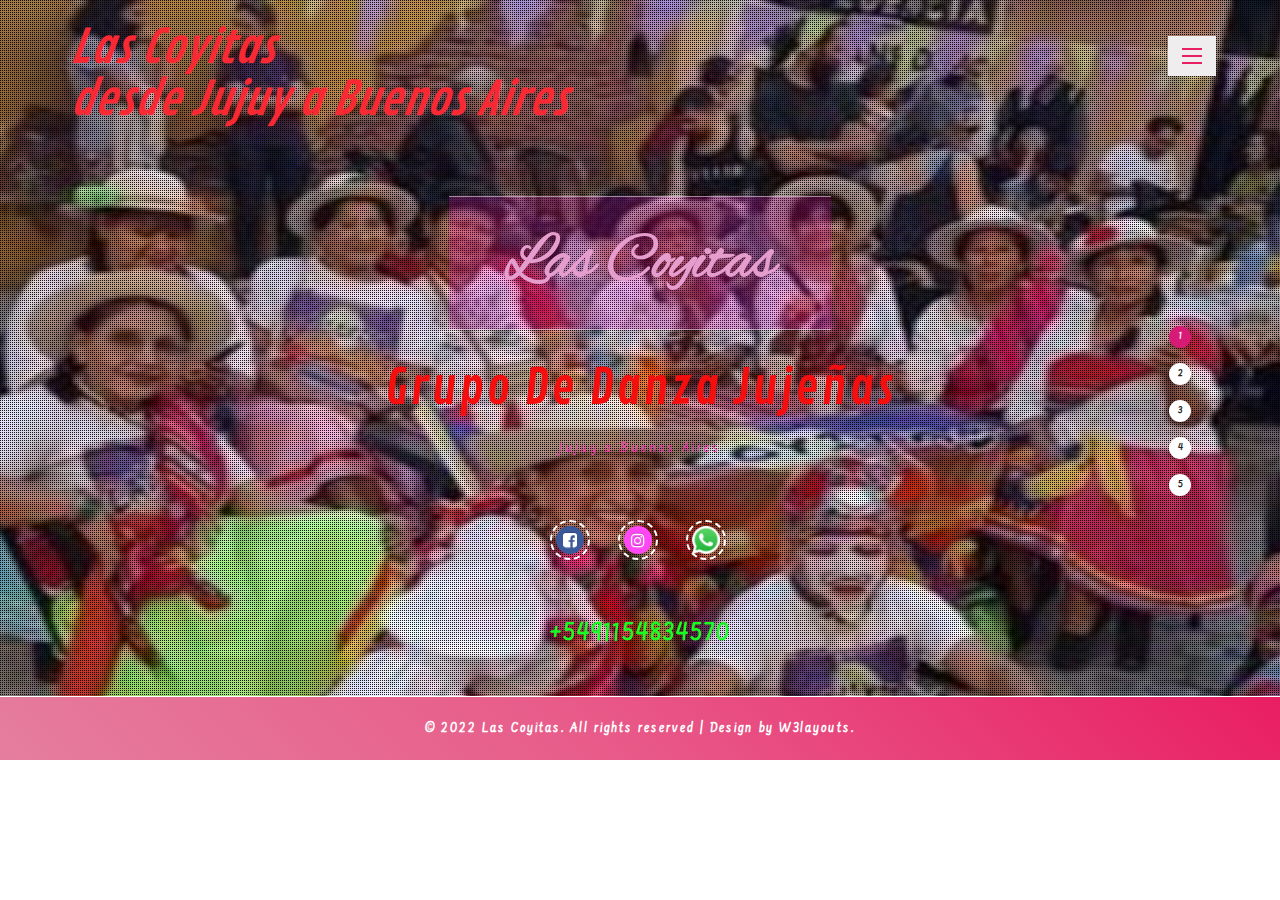
==== commit 8ec7f4ef: "no message" ====
--- a/docs/index.html
+++ b/docs/index.html
@@ -26,7 +26,7 @@
 <link href="//fonts.googleapis.com/css?family=Contrail+One" rel="stylesheet">
 <link href="//fonts.googleapis.com/css?family=Farsan&amp;subset=gujarati,latin-ext,vietnamese" rel="stylesheet">
 <style>
-	img,div.class.container{max-width:100%;height:auto;width: auto;}
+	img,div.class.w3l_banner_info{max-width:100%;height:540;width:720;}
 	</style>
 </head>
 <body> 
--- a/docs/css/style.css
+++ b/docs/css/style.css
@@ -1008,13 +1008,8 @@
 
 /*--responsive--*/
 
-@media(max-width: 1680px){
 
-}
-@media(max-width: 1600px){
-
-}
-@media(max-width: 1440px){
+@media(max-width: 440px){
 	#m_nav_menu {
 		top: 5%;
 		right: 11%;
@@ -1031,7 +1026,7 @@
 		right: 7%;
 	}
 }
-@media(max-width: 1280px){
+@media(max-width: 1440px){
 	.wthree_banner_info_grid h6, .wthree_banner_info_grid h2 {
 		font-size: 4.5em;
 	}
@@ -1124,10 +1119,8 @@
 		width: 45.5%;
 	}
 }
-@media(max-width: 1050px){
 
-}
-@media(max-width: 1024px){
+@media(max-width: 224px){
 	#m_nav_menu {
 		right: 4%;
 		padding: .4em .8em;
@@ -1679,7 +1672,7 @@
 		margin: 0;
 	}
 }
-@media(max-width: 200px){
+@media(max-width: 220px){
 	#m_nav_menu {
 		padding: .3em .7em;
 	}
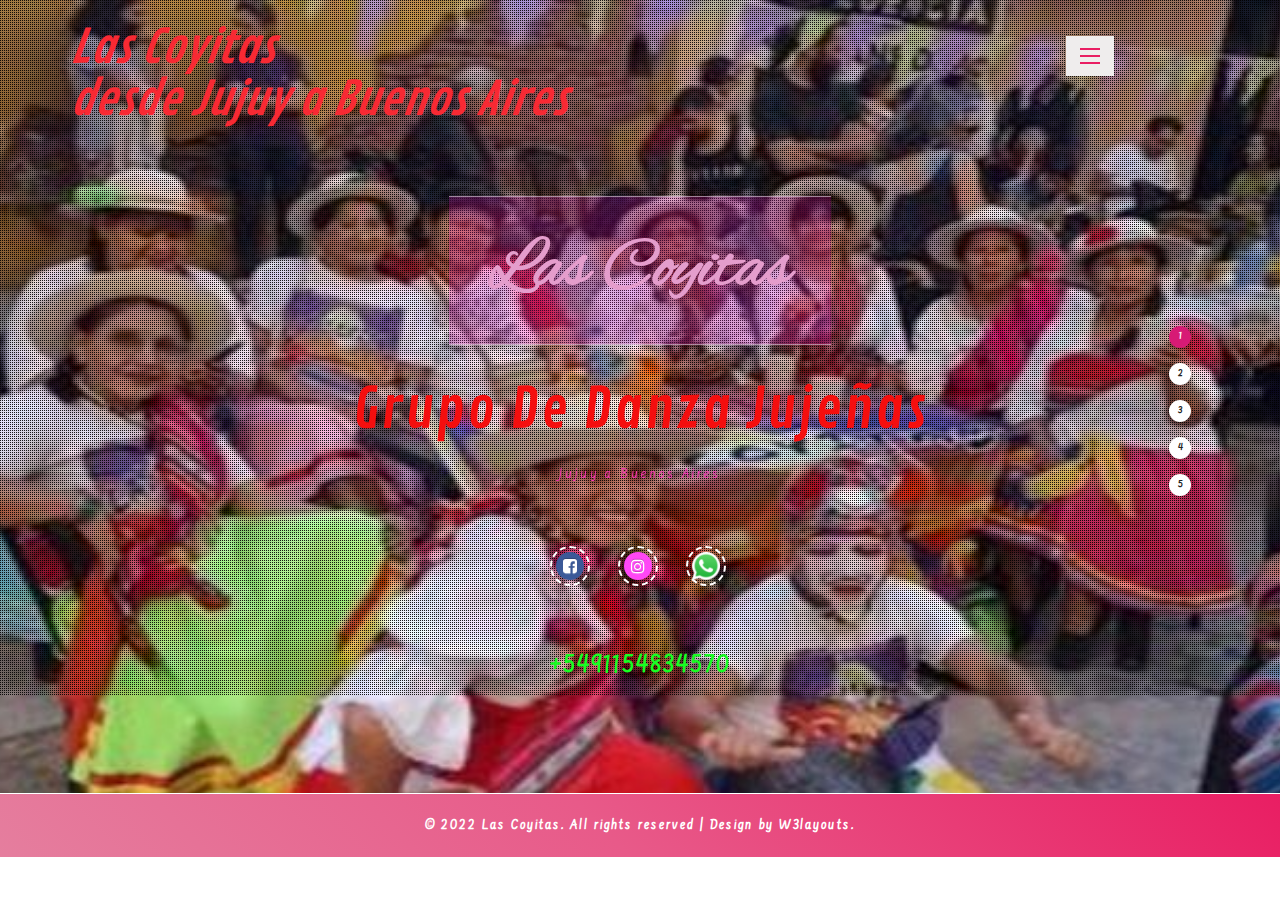
==== commit f1dca5ce: "no message" ====
--- a/docs/index.html
+++ b/docs/index.html
@@ -26,8 +26,10 @@
 <link href="//fonts.googleapis.com/css?family=Contrail+One" rel="stylesheet">
 <link href="//fonts.googleapis.com/css?family=Farsan&amp;subset=gujarati,latin-ext,vietnamese" rel="stylesheet">
 <style>
-	img,div.class.w3l_banner_info{max-width:100%;height:540;width:720;}
+	body{max-width:100%;min-width:25%;}
+	img{max-width:100%;min-width:25%;}
 	</style>
+</head>
 </head>
 <body> 
 <!-- banner -->
--- a/docs/css/style.css
+++ b/docs/css/style.css
@@ -64,7 +64,7 @@
 }
 .w3l-overlay {
     background: url(../images/overlay.png)repeat;
-    min-height: 793px;
+    min-height: 293px;
 }
 .banner-2{
 	background:url(../images/bg2.jpg) no-repeat center fixed;
@@ -73,7 +73,7 @@
 	-moz-background-size:cover;
 	-o-background-size:cover;
 	-ms-background-size:cover;
-	min-height:730px;
+	min-height:230px;
 }
 .banner-3{
 	background:url(../images/bg1.jpg) no-repeat center fixed;
@@ -82,7 +82,7 @@
 	-moz-background-size:cover;
 	-o-background-size:cover;
 	-ms-background-size:cover;
-	min-height:860px;
+	min-height:260px;
 }
 .banner-4{
 	background:url(../images/bg3.jpg) no-repeat center fixed;
@@ -91,7 +91,7 @@
 	-moz-background-size:cover;
 	-o-background-size:cover;
 	-ms-background-size:cover;
-	min-height:930px;
+	min-height:230px;
 }
 .banner-5{
 	background:url(../images/bg4.jpg) no-repeat center fixed;
@@ -100,7 +100,7 @@
 	-moz-background-size:cover;
 	-o-background-size:cover;
 	-ms-background-size:cover;
-	min-height:900px;
+	min-height:200px;
 }
 .banner-6{
 	background:url(../images/bg5.jpg) no-repeat center fixed;
@@ -109,7 +109,7 @@
 	-moz-background-size:cover;
 	-o-background-size:cover;
 	-ms-background-size:cover;
-	min-height:900px;
+	min-height:200px;
 }
 h1 a.w3l-logo {
     font-size: 1.3em;
@@ -1013,22 +1013,20 @@
 	#m_nav_menu {
 		top: 5%;
 		right: 11%;
+		margin: 0 .5em;
+		padding: .4em .8em;
 	}
 	.w3l_banner_info {
 		margin: 11em auto 0;
 	}
 	.banner, .w3l-overlay {
 		min-height: 700px;
-	}
-}
-@media(max-width: 1366px){
-	#m_nav_menu {
-		right: 7%;
-	}
-}
-@media(max-width: 1440px){
+	
+	}
+
 	.wthree_banner_info_grid h6, .wthree_banner_info_grid h2 {
 		font-size: 4.5em;
+		padding: .4em 0;
 	}
 	.w3l_banner_info h3 {
 		font-size: 3.5em;
@@ -1036,20 +1034,11 @@
 	p.w3l-img-right {
 		padding-top: 1em !important;
 	}
-	.banner, .w3l-overlay {
-		min-height: 660px;
-	}
+	
 	section.about-w3l, .classes-w3l, .team-agileinfo, #gallery, .mail {
 		padding: 2em 0 3em;
 	}
-	#m_nav_menu {
-		right: 5%;
-	}
-}
-@media(max-width: 1080px){
-	.m_nav_item {
-		margin: 0 .5em;
-	}
+		
 	.m_nav_item a {
 		padding: 10px 22px;
 	}
@@ -1058,7 +1047,7 @@
 	}
 	.wthree_banner_info_grid h6, .wthree_banner_info_grid h2 {
 		font-size: 4.3em;
-		padding: .4em 0;
+		
 	}
 	.w3l_banner_info h3 {
 		font-size: 3em;
@@ -1120,11 +1109,9 @@
 	}
 }
 
-@media(max-width: 224px){
-	#m_nav_menu {
-		right: 4%;
-		padding: .4em .8em;
-	}
+
+@media(max-width: 524px){
+	
 	section.about-w3l h3 {
 		font-size: 2.7em;
 	}
@@ -1242,7 +1229,7 @@
 		top: 4%;
 	}
 }
-@media(max-width: 736px){
+@media(max-width: 775px){
 	.w3l_banner_info {
 		margin: 9em auto 0;
 	}
@@ -1406,7 +1393,7 @@
 		width: 36%;
 	}
 }
-@media(max-width: 480px){
+@media(max-width: 360px){
 	h1 a.w3l-logo {
 		font-size: 1.1em;
 	}
@@ -1525,7 +1512,7 @@
 		height: 354px;
 	}
 }
-@media(max-width: 414px){
+@media(max-width: 514px){
 	.w3layouts_copy_right p {
 		font-size: 1em;
 	}
@@ -1606,7 +1593,7 @@
 		height: 288px;
 	}
 }
-@media(max-width: 384px){
+@media(max-width: 270px){
 	.banner, .w3l-overlay {
 		min-height: 515px;
 	}
@@ -1653,7 +1640,7 @@
 		width: 90% !important;
 	}
 }
-@media(max-width: 375px){
+@media(max-width: 410px){
 	.col-news-top {
 		padding: 0 2.8em;
 	}
@@ -1672,7 +1659,7 @@
 		margin: 0;
 	}
 }
-@media(max-width: 220px){
+@media(max-width: 520px){
 	#m_nav_menu {
 		padding: .3em .7em;
 	}
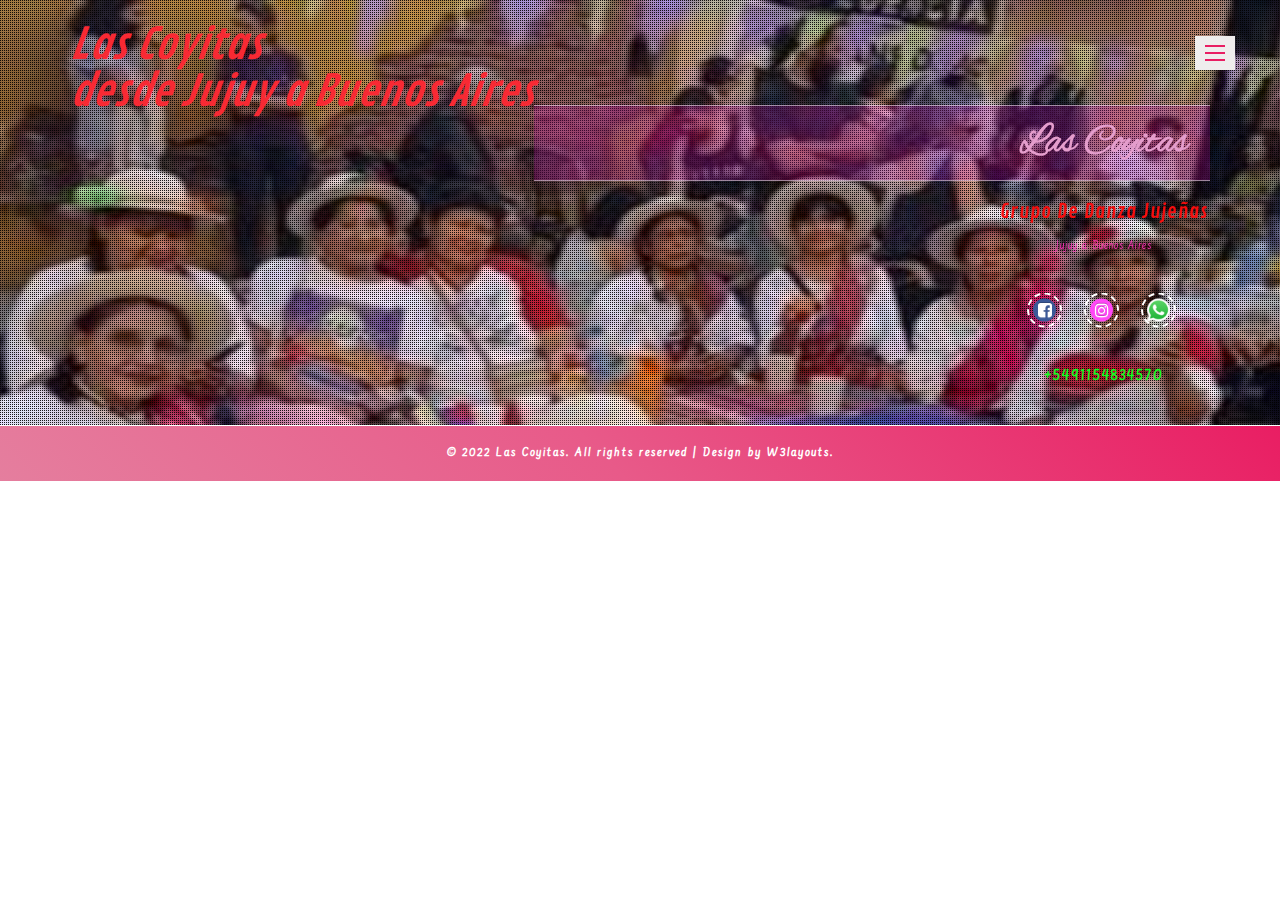
==== commit be83e736: "no message" ====
--- a/docs/index.html
+++ b/docs/index.html
@@ -26,8 +26,8 @@
 <link href="//fonts.googleapis.com/css?family=Contrail+One" rel="stylesheet">
 <link href="//fonts.googleapis.com/css?family=Farsan&amp;subset=gujarati,latin-ext,vietnamese" rel="stylesheet">
 <style>
-	body{max-width:100%;min-width:25%;}
-	img{max-width:100%;min-width:25%;}
+	body{max-width:100%;}
+	img{max-width:100%;}
 	</style>
 </head>
 </head>
--- a/docs/css/style.css
+++ b/docs/css/style.css
@@ -1009,7 +1009,7 @@
 /*--responsive--*/
 
 
-@media(max-width: 440px){
+@media(max-width: 1840px){
 	#m_nav_menu {
 		top: 5%;
 		right: 11%;
@@ -1056,7 +1056,7 @@
 		margin: 1em 0 4em;
 	}
 	.banner, .w3l-overlay {
-		min-height: 620px;
+		min-height: 820px;
 	}
 	p.w3l-img-right {
 		font-size: 1.8em !important;
@@ -1110,7 +1110,7 @@
 }
 
 
-@media(max-width: 524px){
+@media(max-width: 1930px){
 	
 	section.about-w3l h3 {
 		font-size: 2.7em;
@@ -1122,7 +1122,7 @@
 		min-height: 610px;
 	}
 }
-@media (max-width: 480px){
+@media (max-width: 1920px){
 	.wthree_banner_info_grid h6, .wthree_banner_info_grid h2 {
 		font-size: 4em;
 		width: auto;
@@ -1198,7 +1198,7 @@
 		width: 46.6%;
 	}
 }
-@media(max-width: 900px){
+@media(max-width: 1800px){
 	.menu__list li a i {
 		padding-right: .5em;
 	}
@@ -1206,7 +1206,7 @@
 		padding: 10px 15px;
 	}
 }
-@media(max-width: 800px){
+@media(max-width: 930px){
 	.m_nav_item a {
 		letter-spacing: 1px;
 	}
@@ -1214,7 +1214,7 @@
 		margin: 0 .2em;
 	}
 }
-@media(max-width: 768px){
+@media(max-width: 1790px){
 	.banner, .w3l-overlay {
 		min-height: 865px;
 	}
@@ -1229,7 +1229,7 @@
 		top: 4%;
 	}
 }
-@media(max-width: 775px){
+@media(max-width: 1975px){
 	.w3l_banner_info {
 		margin: 9em auto 0;
 	}
@@ -1306,7 +1306,7 @@
 		left: 28%;
 	}
 }
-@media(max-width: 667px){
+@media(max-width: 1980px){
 	section.team-agileinfo .view h4 {
 		margin: 60px 0 0 0;
 	}
@@ -1321,7 +1321,7 @@
 		margin-top: 3em;
 	}
 }
-@media(max-width: 640px){
+@media(max-width:1990px){
 	h1 a.w3l-logo {
 		font-size: 1.2em;
 	}
@@ -1358,7 +1358,7 @@
 		font-size: 1.3em;
 	}
 }
-@media(max-width: 600px){
+@media(max-width: 1850px){
 	.wthree_banner_info_grid h6, .wthree_banner_info_grid h2 {
 		font-size: 3.2em;
 	}
@@ -1378,7 +1378,7 @@
 		width: 45.5%;
 	}
 }
-@media(max-width: 568px){
+@media(max-width:1770px){
 	section.about-w3l h4:after {
 		left: 38%;
 	}
@@ -1393,7 +1393,7 @@
 		width: 36%;
 	}
 }
-@media(max-width: 360px){
+@media(max-width:960px){
 	h1 a.w3l-logo {
 		font-size: 1.1em;
 	}
@@ -1481,7 +1481,7 @@
 		min-height: 160px;
 	}
 }
-@media(max-width: 440px){
+@media(max-width: 1740px){
 	h2.title-w3l {
 		width: 44%;
 	}
@@ -1512,7 +1512,7 @@
 		height: 354px;
 	}
 }
-@media(max-width: 514px){
+@media(max-width: 1815px){
 	.w3layouts_copy_right p {
 		font-size: 1em;
 	}
@@ -1593,7 +1593,7 @@
 		height: 288px;
 	}
 }
-@media(max-width: 270px){
+@media(max-width: 1670px){
 	.banner, .w3l-overlay {
 		min-height: 515px;
 	}
@@ -1640,7 +1640,7 @@
 		width: 90% !important;
 	}
 }
-@media(max-width: 410px){
+@media(max-width: 1710px){
 	.col-news-top {
 		padding: 0 2.8em;
 	}
@@ -1659,7 +1659,7 @@
 		margin: 0;
 	}
 }
-@media(max-width: 520px){
+@media(max-width: 1565px){
 	#m_nav_menu {
 		padding: .3em .7em;
 	}
